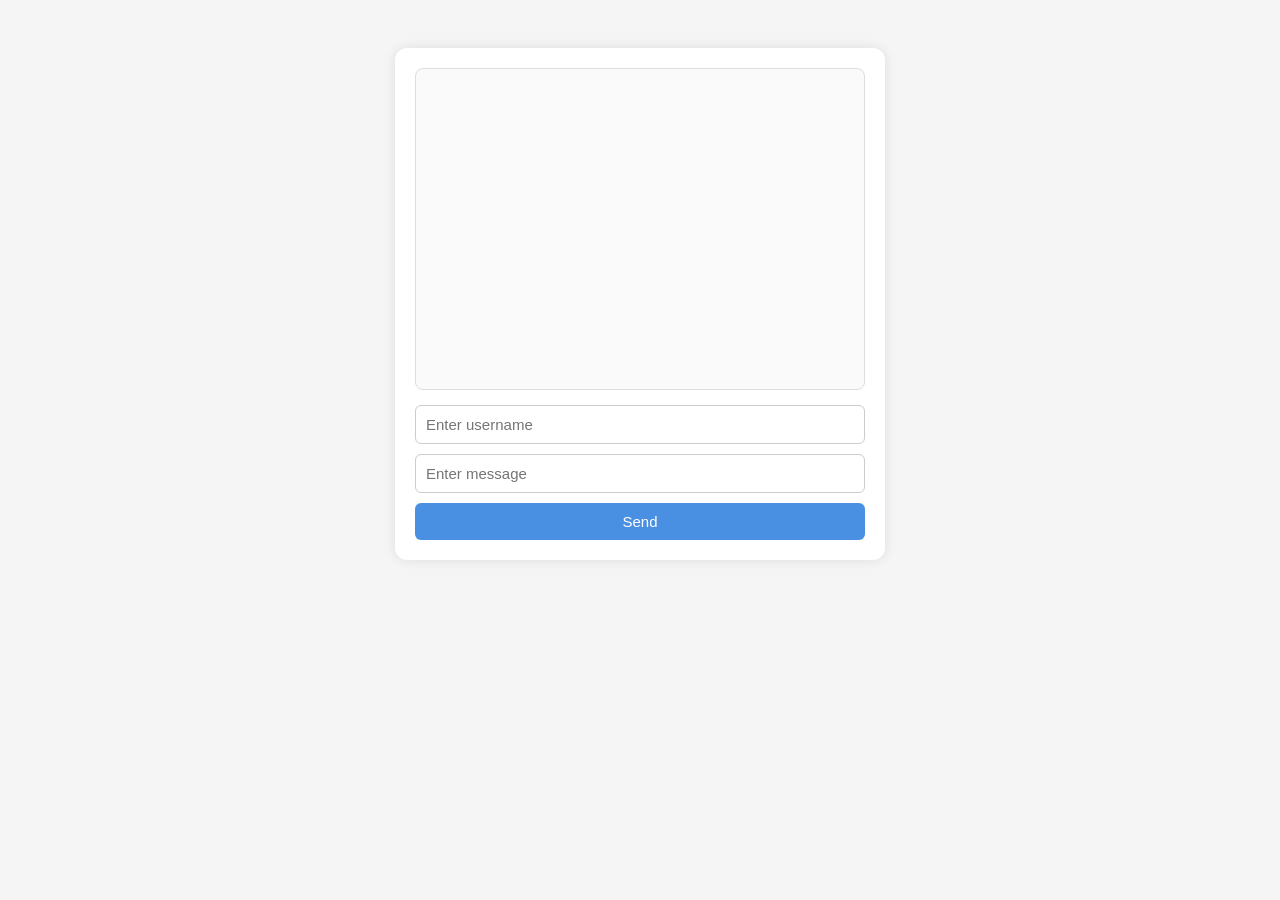
==== index.html @ 105aef95 "Create index.html" ====
<!DOCTYPE html>
<html lang="en">
<head>
<meta charset="UTF-8">
<title>Simple Chat</title>
<style>
    body {
        background: #f5f5f5;
        font-family: Arial, sans-serif;
        display: flex;
        justify-content: center;
        padding-top: 40px;
    }

    #chat-container {
        width: 450px;
        background: white;
        border-radius: 12px;
        padding: 20px;
        box-shadow: 0 0 12px rgba(0,0,0,0.1);
    }

    #messages {
        height: 300px;
        overflow-y: auto;
        border: 1px solid #ddd;
        border-radius: 8px;
        padding: 10px;
        background: #fafafa;
        margin-bottom: 15px;
    }

    .msg {
        margin-bottom: 10px;
        padding: 6px 10px;
        border-radius: 6px;
        background: #fff;
        border: 1px solid #eee;
    }

    #inputs {
        display: flex;
        flex-direction: column;
        gap: 10px;
    }

    input, button {
        padding: 10px;
        border-radius: 6px;
        border: 1px solid #ccc;
        font-size: 15px;
    }

    button {
        background: #4a90e2;
        color: white;
        cursor: pointer;
        border: none;
    }

    button:hover {
        background: #357ac9;
    }
</style>
</head>
<body>

<div id="chat-container">
    <div id="messages"></div>

    <div id="inputs">
        <input id="username" placeholder="Enter username">
        <input id="message" placeholder="Enter message">
        <button id="send">Send</button>
    </div>
</div>

<script>
    const ws = new WebSocket("ws://localhost:3000");
    const messages = document.getElementById("messages");
    const usernameInput = document.getElementById("username");
    const messageInput = document.getElementById("message");
    const sendBtn = document.getElementById("send");

    let usernameLocked = false;

    sendBtn.onclick = () => {
        const username = usernameInput.value.trim();
        const message = messageInput.value.trim();

        if (!username || !message) return;

        if (!usernameLocked) {
            usernameInput.disabled = true;
            usernameLocked = true;
        }

        ws.send(JSON.stringify({ username, message }));
        messageInput.value = "";
    };

    ws.onmessage = (event) => {
        const data = JSON.parse(event.data);

        const div = document.createElement("div");
        div.className = "msg";
        div.innerHTML = `<strong style="color:${data.color}">${data.username}:</strong> ${data.message}`;

        messages.appendChild(div);
        messages.scrollTop = messages.scrollHeight;
    };
</script>

</body>
</html>
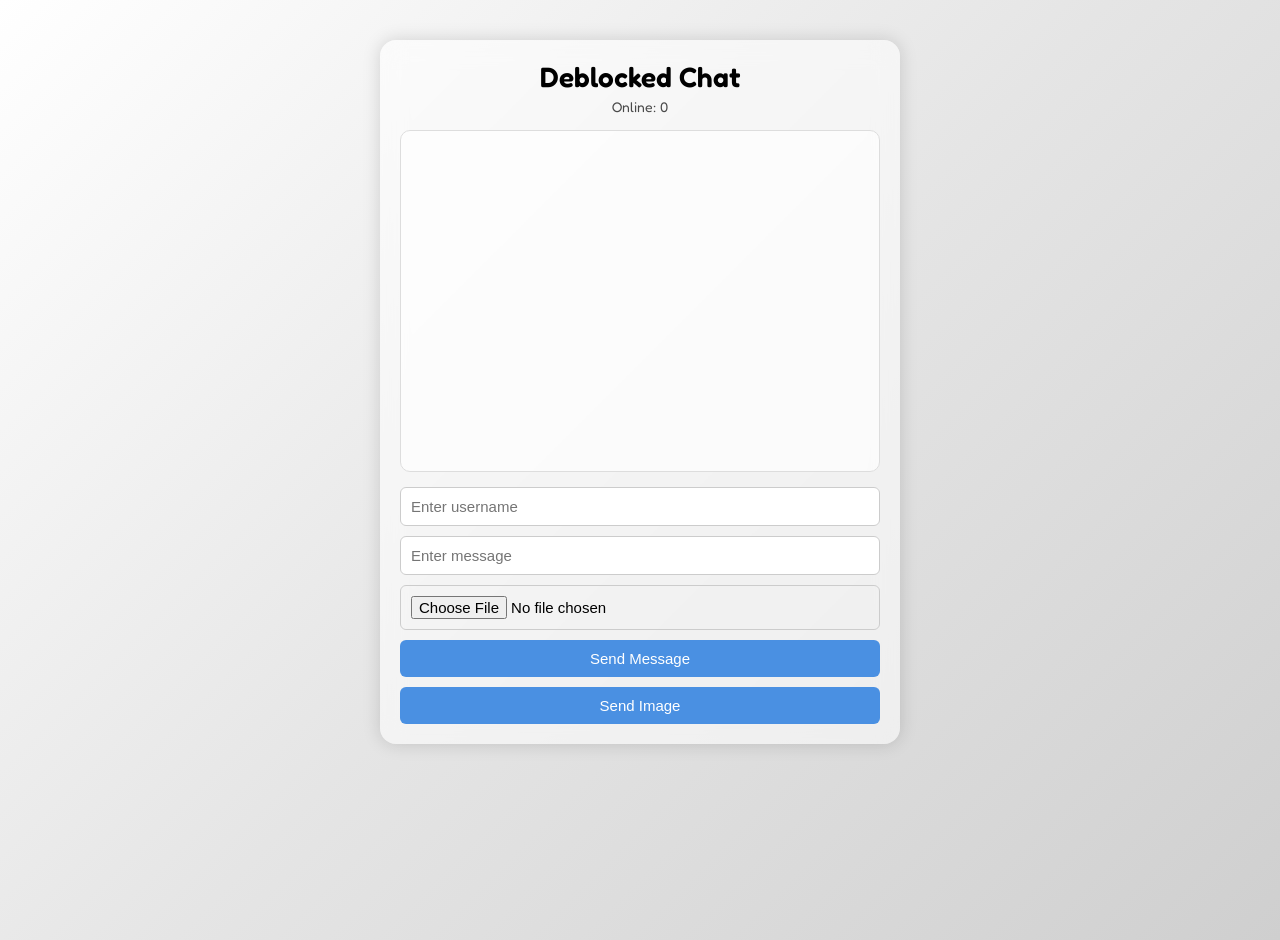
==== commit 3a1b0414: "Update index.html" ====
--- a/index.html
+++ b/index.html
@@ -2,40 +2,74 @@
 <html lang="en">
 <head>
 <meta charset="UTF-8">
-<title>Simple Chat</title>
+<title>Deblocked Chat</title>
+
+<!-- Fredoka font -->
+<link href="https://fonts.googleapis.com/css2?family=Fredoka:wght@400;600&display=swap" rel="stylesheet">
+
 <style>
     body {
-        background: #f5f5f5;
+        margin: 0;
         font-family: Arial, sans-serif;
+        background: linear-gradient(135deg, #ffffff, #e5e5e5, #cfcfcf);
+        height: 100vh;
         display: flex;
         justify-content: center;
+        align-items: flex-start;
         padding-top: 40px;
     }
 
     #chat-container {
-        width: 450px;
-        background: white;
-        border-radius: 12px;
+        width: 480px;
+        backdrop-filter: blur(12px);
+        background: rgba(255, 255, 255, 0.55);
+        border-radius: 16px;
         padding: 20px;
-        box-shadow: 0 0 12px rgba(0,0,0,0.1);
+        box-shadow: 0 0 18px rgba(0,0,0,0.15);
+    }
+
+    #header {
+        text-align: center;
+        margin-bottom: 15px;
+        font-family: "Fredoka", sans-serif;
+    }
+
+    #header h1 {
+        margin: 0;
+        font-size: 28px;
+        font-weight: 600;
+    }
+
+    #header p {
+        margin: 0;
+        margin-top: 4px;
+        font-size: 14px;
+        opacity: 0.7;
     }
 
     #messages {
-        height: 300px;
+        height: 320px;
         overflow-y: auto;
+        border-radius: 10px;
+        padding: 10px;
+        background: rgba(255, 255, 255, 0.65);
         border: 1px solid #ddd;
-        border-radius: 8px;
-        padding: 10px;
-        background: #fafafa;
         margin-bottom: 15px;
     }
 
     .msg {
         margin-bottom: 10px;
-        padding: 6px 10px;
-        border-radius: 6px;
+        padding: 8px 12px;
+        border-radius: 8px;
         background: #fff;
         border: 1px solid #eee;
+        word-wrap: break-word;
+    }
+
+    .msg img {
+        max-width: 100%;
+        border-radius: 6px;
+        margin-top: 6px;
     }
 
     #inputs {
@@ -61,29 +95,70 @@
     button:hover {
         background: #357ac9;
     }
+
+    #image-preview {
+        max-width: 100%;
+        margin-top: 8px;
+        display: none;
+        border-radius: 8px;
+    }
 </style>
 </head>
 <body>
 
 <div id="chat-container">
+
+    <div id="header">
+        <h1>Deblocked Chat</h1>
+        <p>Online: <span id="online-count">0</span></p>
+    </div>
+
     <div id="messages"></div>
+
+    <img id="image-preview">
 
     <div id="inputs">
         <input id="username" placeholder="Enter username">
         <input id="message" placeholder="Enter message">
-        <button id="send">Send</button>
+
+        <input type="file" id="image-upload" accept="image/*">
+
+        <button id="send">Send Message</button>
+        <button id="send-image">Send Image</button>
     </div>
 </div>
 
 <script>
-    const ws = new WebSocket("ws://localhost:3000");
+    const protocol = window.location.protocol === "https:" ? "wss" : "ws";
+    const ws = new WebSocket(`${protocol}://${window.location.host}`);
+
     const messages = document.getElementById("messages");
     const usernameInput = document.getElementById("username");
     const messageInput = document.getElementById("message");
     const sendBtn = document.getElementById("send");
+    const sendImageBtn = document.getElementById("send-image");
+    const imageUpload = document.getElementById("image-upload");
+    const imagePreview = document.getElementById("image-preview");
+    const onlineCount = document.getElementById("online-count");
 
     let usernameLocked = false;
-
+    let selectedImage = null;
+
+    // Preview image
+    imageUpload.onchange = () => {
+        const file = imageUpload.files[0];
+        if (!file) return;
+
+        const reader = new FileReader();
+        reader.onload = () => {
+            selectedImage = reader.result;
+            imagePreview.src = selectedImage;
+            imagePreview.style.display = "block";
+        };
+        reader.readAsDataURL(file);
+    };
+
+    // Send text
     sendBtn.onclick = () => {
         const username = usernameInput.value.trim();
         const message = messageInput.value.trim();
@@ -95,16 +170,46 @@
             usernameLocked = true;
         }
 
-        ws.send(JSON.stringify({ username, message }));
+        ws.send(JSON.stringify({ type: "text", username, message }));
         messageInput.value = "";
     };
 
+    // Send image
+    sendImageBtn.onclick = () => {
+        const username = usernameInput.value.trim();
+        if (!username || !selectedImage) return;
+
+        if (!usernameLocked) {
+            usernameInput.disabled = true;
+            usernameLocked = true;
+        }
+
+        ws.send(JSON.stringify({ type: "image", username, image: selectedImage }));
+
+        selectedImage = null;
+        imagePreview.style.display = "none";
+        imageUpload.value = "";
+    };
+
+    // Receive messages
     ws.onmessage = (event) => {
         const data = JSON.parse(event.data);
 
+        if (data.type === "online") {
+            onlineCount.textContent = data.count;
+            return;
+        }
+
         const div = document.createElement("div");
         div.className = "msg";
-        div.innerHTML = `<strong style="color:${data.color}">${data.username}:</strong> ${data.message}`;
+
+        if (data.type === "text") {
+            div.innerHTML = `<strong style="color:${data.color}">${data.username}:</strong> ${data.message}`;
+        }
+
+        if (data.type === "image") {
+            div.innerHTML = `<strong style="color:${data.color}">${data.username}:</strong><br><img src="${data.image}">`;
+        }
 
         messages.appendChild(div);
         messages.scrollTop = messages.scrollHeight;
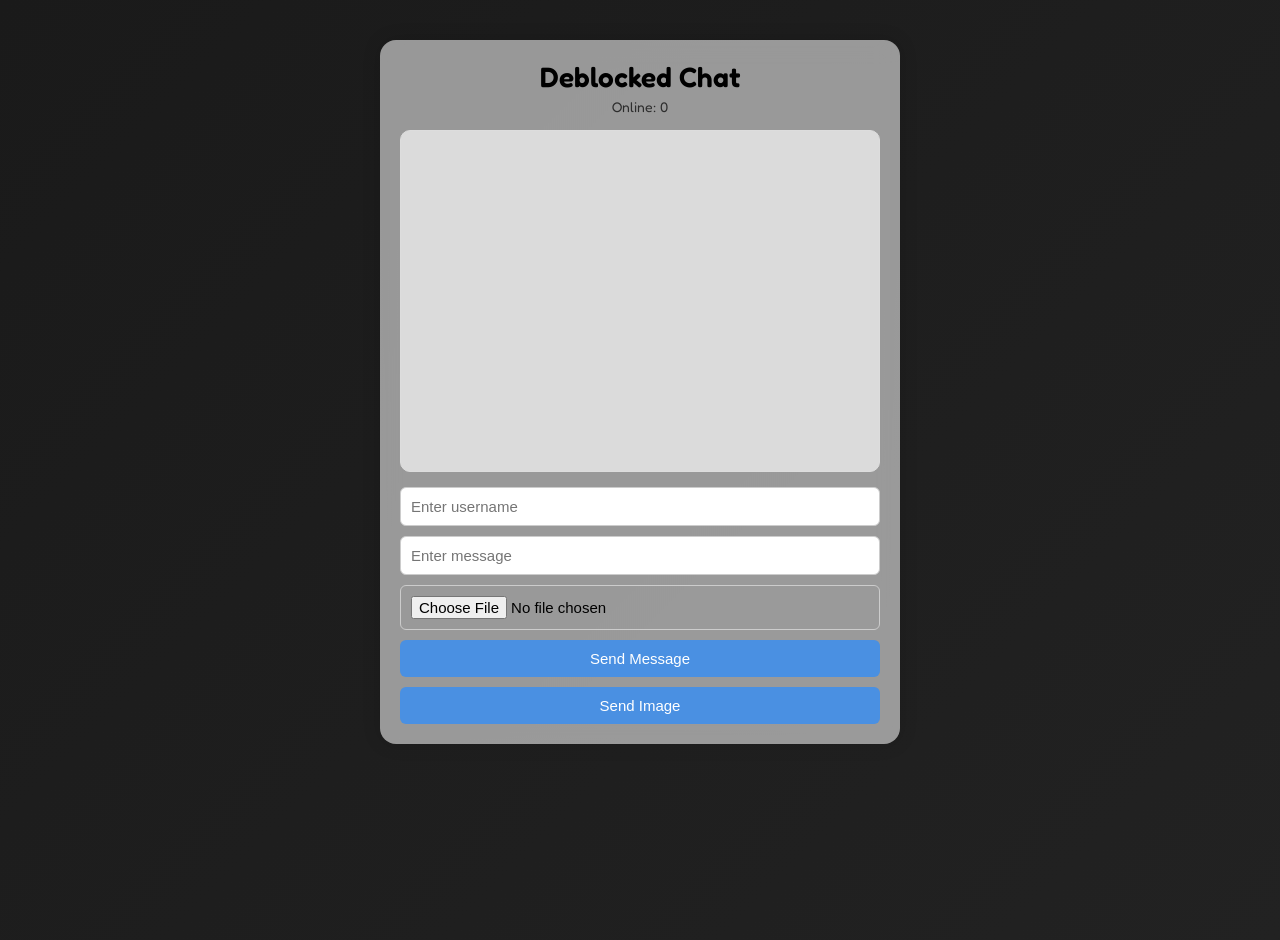
==== commit fd99eae8: "Update index.html" ====
--- a/index.html
+++ b/index.html
@@ -4,19 +4,29 @@
 <meta charset="UTF-8">
 <title>Deblocked Chat</title>
 
-<!-- Fredoka font -->
 <link href="https://fonts.googleapis.com/css2?family=Fredoka:wght@400;600&display=swap" rel="stylesheet">
 
 <style>
     body {
         margin: 0;
         font-family: Arial, sans-serif;
-        background: linear-gradient(135deg, #ffffff, #e5e5e5, #cfcfcf);
+
+        /* Darker animated gradient */
+        background: linear-gradient(135deg, #1a1a1a, #2a2a2a, #3a3a3a);
+        background-size: 400% 400%;
+        animation: bgMove 30s ease infinite;
+
         height: 100vh;
         display: flex;
         justify-content: center;
         align-items: flex-start;
         padding-top: 40px;
+    }
+
+    @keyframes bgMove {
+        0% { background-position: 0% 0%; }
+        50% { background-position: 100% 100%; }
+        100% { background-position: 0% 0%; }
     }
 
     #chat-container {
@@ -200,6 +210,15 @@
             return;
         }
 
+        if (data.type === "history") {
+            data.history.forEach(msg => renderMessage(msg));
+            return;
+        }
+
+        renderMessage(data);
+    };
+
+    function renderMessage(data) {
         const div = document.createElement("div");
         div.className = "msg";
 
@@ -213,7 +232,7 @@
 
         messages.appendChild(div);
         messages.scrollTop = messages.scrollHeight;
-    };
+    }
 </script>
 
 </body>
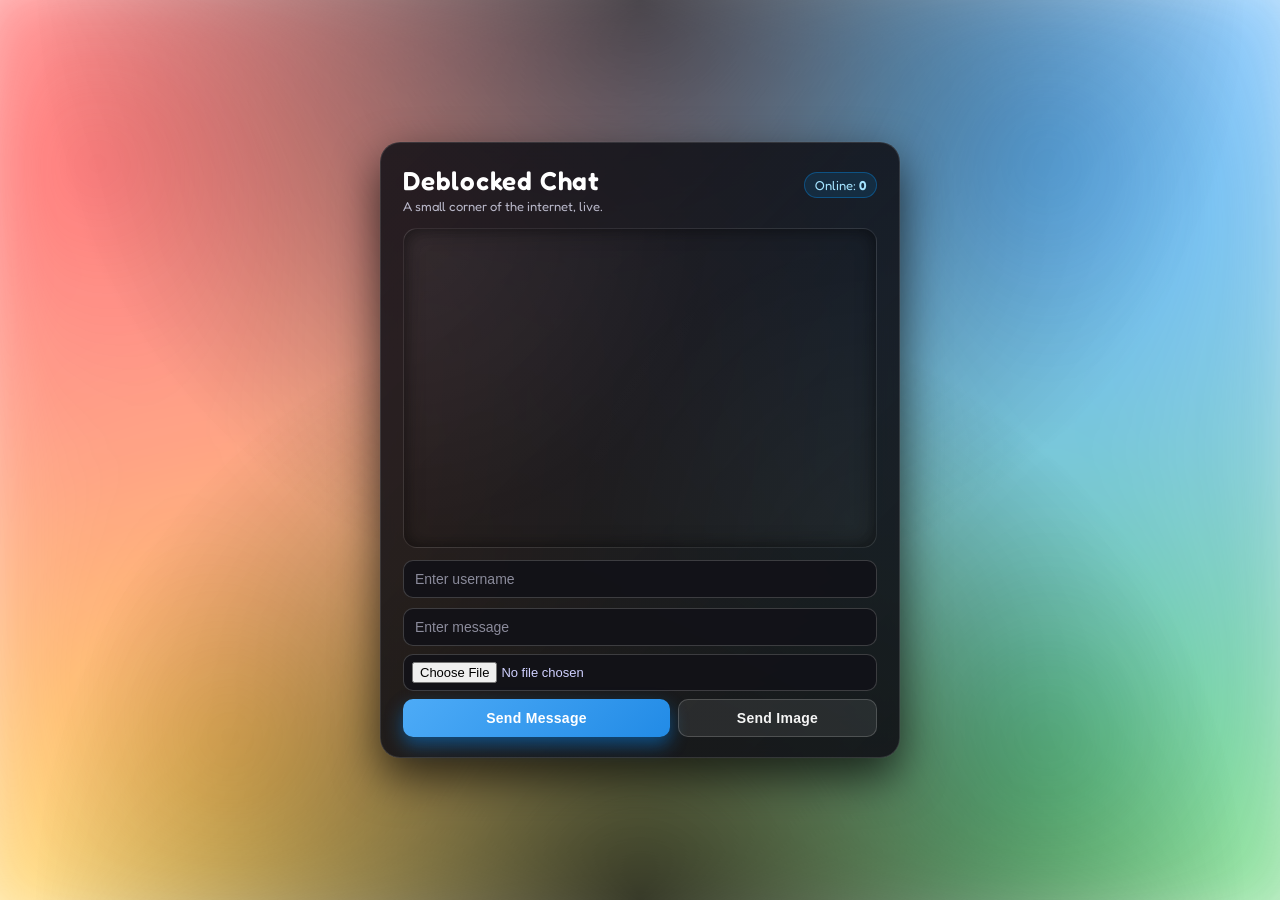
==== commit f164bfbc: "Update index.html" ====
--- a/index.html
+++ b/index.html
@@ -7,110 +7,264 @@
 <link href="https://fonts.googleapis.com/css2?family=Fredoka:wght@400;600&display=swap" rel="stylesheet">
 
 <style>
+    /* === Global Reset / Base === */
+    * {
+        box-sizing: border-box;
+    }
+
     body {
         margin: 0;
-        font-family: Arial, sans-serif;
-
-        /* Darker animated gradient */
-        background: linear-gradient(135deg, #1a1a1a, #2a2a2a, #3a3a3a);
-        background-size: 400% 400%;
-        animation: bgMove 30s ease infinite;
-
+        font-family: system-ui, -apple-system, BlinkMacSystemFont, "Segoe UI", sans-serif;
         height: 100vh;
         display: flex;
         justify-content: center;
-        align-items: flex-start;
-        padding-top: 40px;
-    }
-
-    @keyframes bgMove {
-        0% { background-position: 0% 0%; }
-        50% { background-position: 100% 100%; }
-        100% { background-position: 0% 0%; }
-    }
-
+        align-items: center;
+        overflow: hidden;
+        color: #f5f5f5;
+        position: relative;
+    }
+
+    /* === Animated Multi-Color Background (Both Colors Visible, Flowing, Blurred) === */
+    body::before {
+        content: "";
+        position: fixed;
+        inset: -40px;
+        background:
+            radial-gradient(circle at 10% 20%, #ff6b6b 0, transparent 55%),
+            radial-gradient(circle at 80% 20%, #4dabf7 0, transparent 55%),
+            radial-gradient(circle at 20% 80%, #ffd43b 0, transparent 55%),
+            radial-gradient(circle at 80% 80%, #51cf66 0, transparent 55%);
+        filter: blur(40px);
+        opacity: 0.9;
+        animation: floatColors 26s ease-in-out infinite alternate;
+        z-index: -2;
+    }
+
+    body::after {
+        content: "";
+        position: fixed;
+        inset: 0;
+        background: radial-gradient(circle at top, rgba(0,0,0,0.65), transparent 55%),
+                    radial-gradient(circle at bottom, rgba(0,0,0,0.75), transparent 55%);
+        z-index: -1;
+    }
+
+    @keyframes floatColors {
+        0% {
+            transform: translate3d(0, 0, 0) scale(1);
+        }
+        50% {
+            transform: translate3d(-20px, 10px, 0) scale(1.05);
+        }
+        100% {
+            transform: translate3d(20px, -15px, 0) scale(1.02);
+        }
+    }
+
+    /* === Main Chat Container (Glass, Elevated, Clean) === */
     #chat-container {
-        width: 480px;
-        backdrop-filter: blur(12px);
-        background: rgba(255, 255, 255, 0.55);
-        border-radius: 16px;
-        padding: 20px;
-        box-shadow: 0 0 18px rgba(0,0,0,0.15);
-    }
-
+        width: 520px;
+        max-width: 92vw;
+        padding: 22px 22px 20px;
+        border-radius: 20px;
+
+        background: linear-gradient(135deg, rgba(18, 18, 24, 0.88), rgba(18, 18, 24, 0.92));
+        border: 1px solid rgba(255, 255, 255, 0.12);
+        box-shadow:
+            0 18px 45px rgba(0, 0, 0, 0.7),
+            0 0 0 1px rgba(255, 255, 255, 0.03);
+
+        backdrop-filter: blur(18px) saturate(150%);
+    }
+
+    /* === Header === */
     #header {
-        text-align: center;
-        margin-bottom: 15px;
-        font-family: "Fredoka", sans-serif;
+        display: flex;
+        justify-content: space-between;
+        align-items: baseline;
+        margin-bottom: 14px;
+        font-family: "Fredoka", system-ui, sans-serif;
+    }
+
+    #header-left {
+        display: flex;
+        flex-direction: column;
+        gap: 2px;
     }
 
     #header h1 {
         margin: 0;
-        font-size: 28px;
+        font-size: 26px;
         font-weight: 600;
-    }
-
-    #header p {
-        margin: 0;
-        margin-top: 4px;
-        font-size: 14px;
-        opacity: 0.7;
-    }
-
+        letter-spacing: 0.03em;
+        color: #ffffff;
+    }
+
+    #header span.subtitle {
+        font-size: 13px;
+        color: #c7c7d9;
+        opacity: 0.9;
+    }
+
+    #header-right {
+        font-size: 13px;
+        color: #a5e4ff;
+        background: rgba(0, 153, 255, 0.12);
+        border-radius: 999px;
+        padding: 4px 10px;
+        border: 1px solid rgba(0, 153, 255, 0.35);
+    }
+
+    #header-right strong {
+        font-weight: 600;
+    }
+
+    /* === Messages Area === */
     #messages {
         height: 320px;
         overflow-y: auto;
-        border-radius: 10px;
-        padding: 10px;
-        background: rgba(255, 255, 255, 0.65);
-        border: 1px solid #ddd;
-        margin-bottom: 15px;
+        padding: 12px 10px;
+
+        background: radial-gradient(circle at top left, rgba(255,255,255,0.06), transparent 55%),
+                    radial-gradient(circle at bottom right, rgba(255,255,255,0.04), transparent 55%);
+        border-radius: 14px;
+        border: 1px solid rgba(255, 255, 255, 0.08);
+        box-shadow: inset 0 0 18px rgba(0, 0, 0, 0.55);
+
+        margin-bottom: 12px;
+        scrollbar-width: thin;
+        scrollbar-color: rgba(255,255,255,0.35) transparent;
+    }
+
+    #messages::-webkit-scrollbar {
+        width: 6px;
+    }
+    #messages::-webkit-scrollbar-track {
+        background: transparent;
+    }
+    #messages::-webkit-scrollbar-thumb {
+        background: rgba(255,255,255,0.35);
+        border-radius: 999px;
     }
 
     .msg {
         margin-bottom: 10px;
-        padding: 8px 12px;
-        border-radius: 8px;
-        background: #fff;
-        border: 1px solid #eee;
-        word-wrap: break-word;
+        padding: 9px 11px 8px;
+
+        background: rgba(18, 18, 24, 0.9);
+        border-radius: 10px;
+        border: 1px solid rgba(255, 255, 255, 0.08);
+
+        color: #f3f3f7;
+        font-size: 14px;
+        line-height: 1.4;
+    }
+
+    .msg strong {
+        font-weight: 600;
     }
 
     .msg img {
         max-width: 100%;
-        border-radius: 6px;
+        border-radius: 8px;
         margin-top: 6px;
-    }
-
+        display: block;
+    }
+
+    /* === Image Preview === */
+    #image-preview {
+        max-width: 100%;
+        margin: 4px 0 10px;
+        display: none;
+        border-radius: 10px;
+        border: 1px solid rgba(255,255,255,0.18);
+        box-shadow: 0 8px 20px rgba(0,0,0,0.6);
+    }
+
+    /* === Inputs Area === */
     #inputs {
         display: flex;
         flex-direction: column;
-        gap: 10px;
+        gap: 8px;
     }
 
     input, button {
-        padding: 10px;
-        border-radius: 6px;
-        border: 1px solid #ccc;
-        font-size: 15px;
+        font-size: 14px;
+        border-radius: 10px;
+        border: 1px solid rgba(255, 255, 255, 0.18);
+        padding: 10px 11px;
+        outline: none;
+    }
+
+    input {
+        background: rgba(18, 18, 24, 0.9);
+        color: #f5f5f5;
+    }
+
+    input::placeholder {
+        color: #8b8b9b;
+    }
+
+    #username {
+        font-weight: 500;
+    }
+
+    #message {
+        margin-top: 2px;
+    }
+
+    input[type="file"] {
+        padding: 7px 8px;
+        background: rgba(18, 18, 24, 0.9);
+        color: #cfd0ff;
+        font-size: 13px;
+    }
+
+    /* === Buttons Row === */
+    #button-row {
+        display: flex;
+        gap: 8px;
     }
 
     button {
-        background: #4a90e2;
-        color: white;
         cursor: pointer;
+        font-weight: 600;
+        letter-spacing: 0.02em;
+        transition: transform 0.08s ease, box-shadow 0.12s ease, background 0.12s ease;
+    }
+
+    #send {
+        flex: 1.4;
+        background: linear-gradient(135deg, #4dabf7, #228be6);
+        color: #ffffff;
+        box-shadow: 0 8px 18px rgba(0, 140, 255, 0.45);
         border: none;
     }
 
+    #send-image {
+        flex: 1;
+        background: rgba(255, 255, 255, 0.08);
+        color: #f5f5f5;
+        border: 1px solid rgba(255, 255, 255, 0.18);
+    }
+
     button:hover {
-        background: #357ac9;
-    }
-
-    #image-preview {
-        max-width: 100%;
-        margin-top: 8px;
-        display: none;
-        border-radius: 8px;
+        transform: translateY(-1px);
+        box-shadow: 0 10px 22px rgba(0,0,0,0.55);
+    }
+
+    button:active {
+        transform: translateY(0);
+        box-shadow: 0 4px 10px rgba(0,0,0,0.6);
+    }
+
+    @media (max-width: 600px) {
+        #chat-container {
+            padding: 18px 16px 16px;
+        }
+        #messages {
+            height: 300px;
+        }
     }
 </style>
 </head>
@@ -119,8 +273,13 @@
 <div id="chat-container">
 
     <div id="header">
-        <h1>Deblocked Chat</h1>
-        <p>Online: <span id="online-count">0</span></p>
+        <div id="header-left">
+            <h1>Deblocked Chat</h1>
+            <span class="subtitle">A small corner of the internet, live.</span>
+        </div>
+        <div id="header-right">
+            Online: <strong><span id="online-count">0</span></strong>
+        </div>
     </div>
 
     <div id="messages"></div>
@@ -133,8 +292,10 @@
 
         <input type="file" id="image-upload" accept="image/*">
 
-        <button id="send">Send Message</button>
-        <button id="send-image">Send Image</button>
+        <div id="button-row">
+            <button id="send">Send Message</button>
+            <button id="send-image">Send Image</button>
+        </div>
     </div>
 </div>
 
